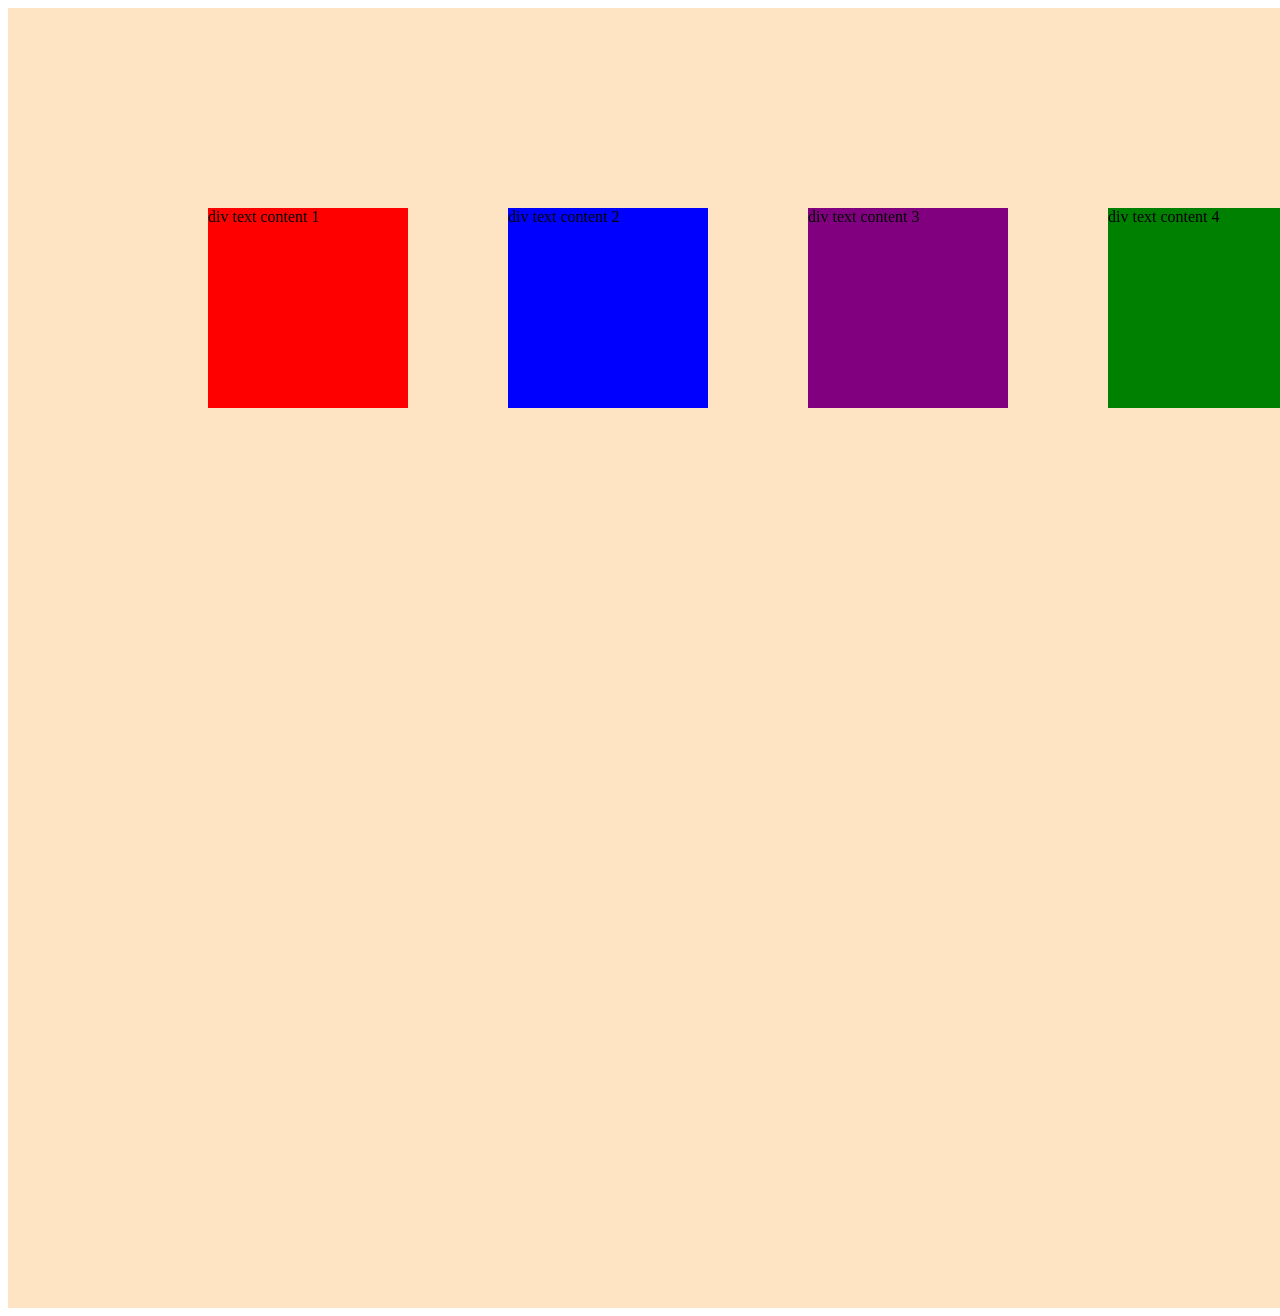
==== dom.html @ 7be63954 "adds dom.html" ====
<!DOCTYPE html>
<html lang="en">
<head>
    <meta charset="UTF-8">
    <meta name="viewport" content="width=device-width, initial-scale=1.0">
    <title>Document Object Model</title>
</head>
<body>
    <div 
        style="
            height: 100vh; width: 100vw;
            background-color: bisque;
            display: flex; gap: 100px; flex-wrap: wrap;
            padding: 200px;"
            id="parent"
    >
        <div style="height: 200px; width: 200px; background-color: red;" id="div1" class="child">
            div text content 1
        </div>
        <div style="height: 200px; width: 200px; background-color: blue;" id="div2" class="child">
            div text content 2
        </div>
        <div style="height: 200px; width: 200px; background-color: purple;" id="div3" class="child">
            div text content 3
        </div>
        <div style="height: 200px; width: 200px; background-color: green;" id="div4" class="child">
            div text content 4
        </div>
    </div>
     <script src="./scripts/dom.js"></script>
</body>
</html>
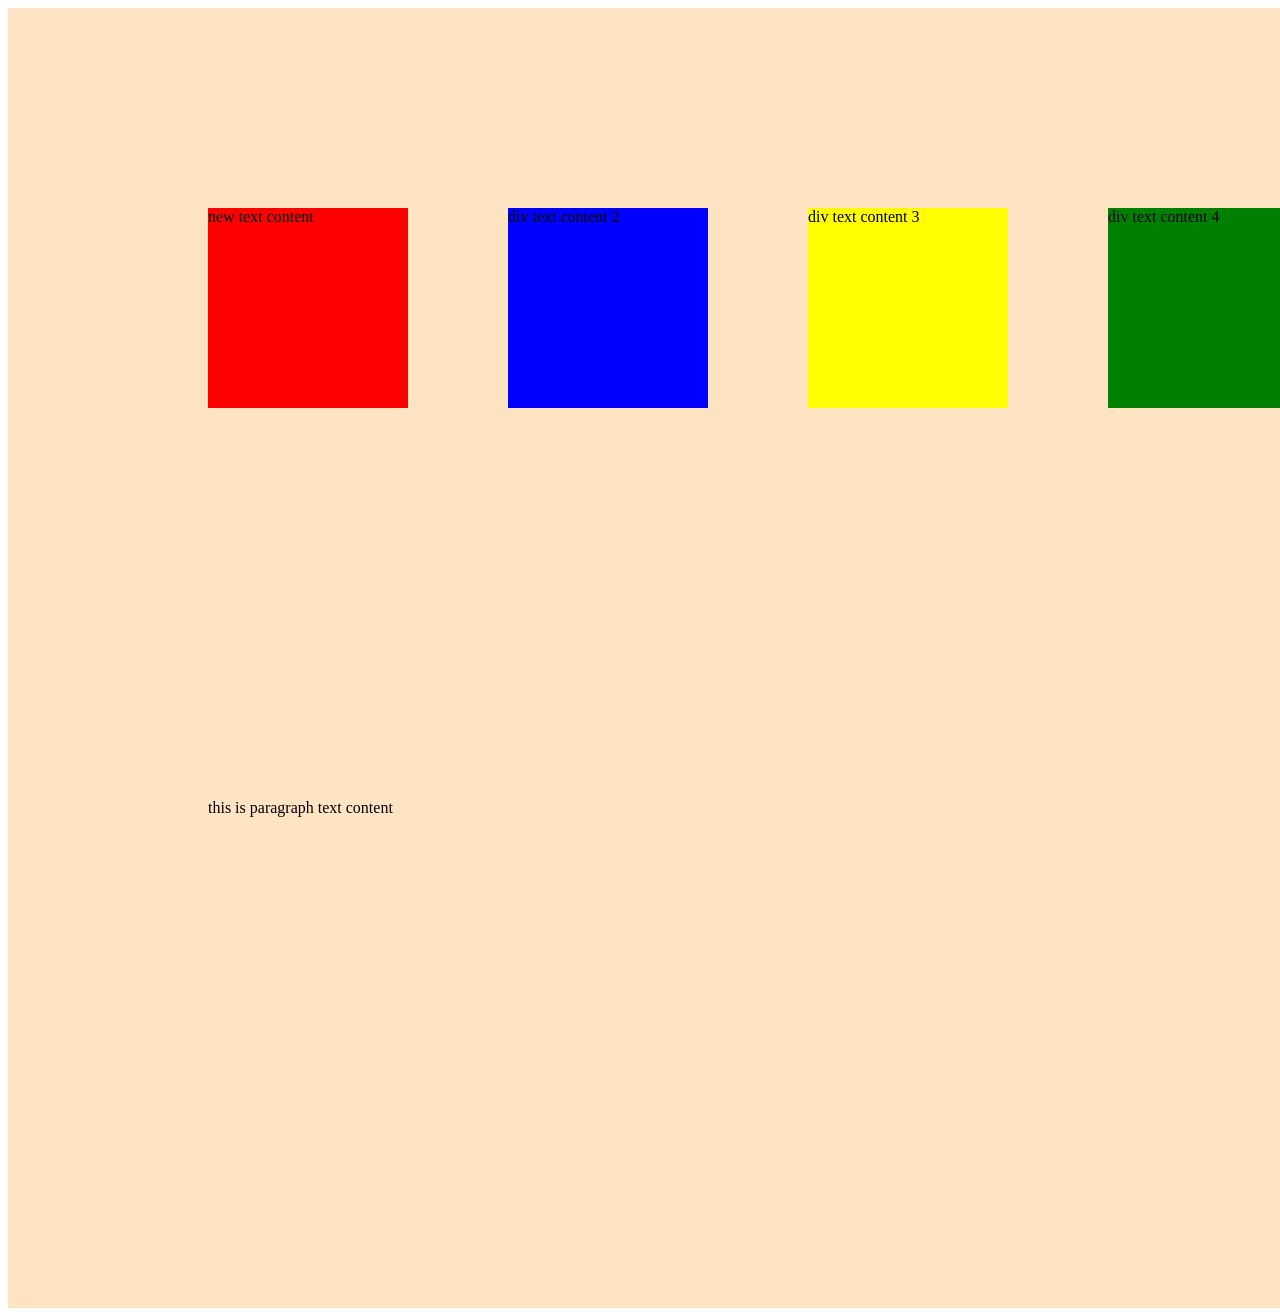
==== commit 7f981856: "adds queryselector and getelement functions" ====
--- a/dom.html
+++ b/dom.html
@@ -20,7 +20,7 @@
         <div style="height: 200px; width: 200px; background-color: blue;" id="div2" class="child">
             div text content 2
         </div>
-        <div style="height: 200px; width: 200px; background-color: purple;" id="div3" class="child">
+        <div style="height: 200px; width: 200px; background-color: yellow;" id="div3" class="child">
             div text content 3
         </div>
         <div style="height: 200px; width: 200px; background-color: green;" id="div4" class="child">
